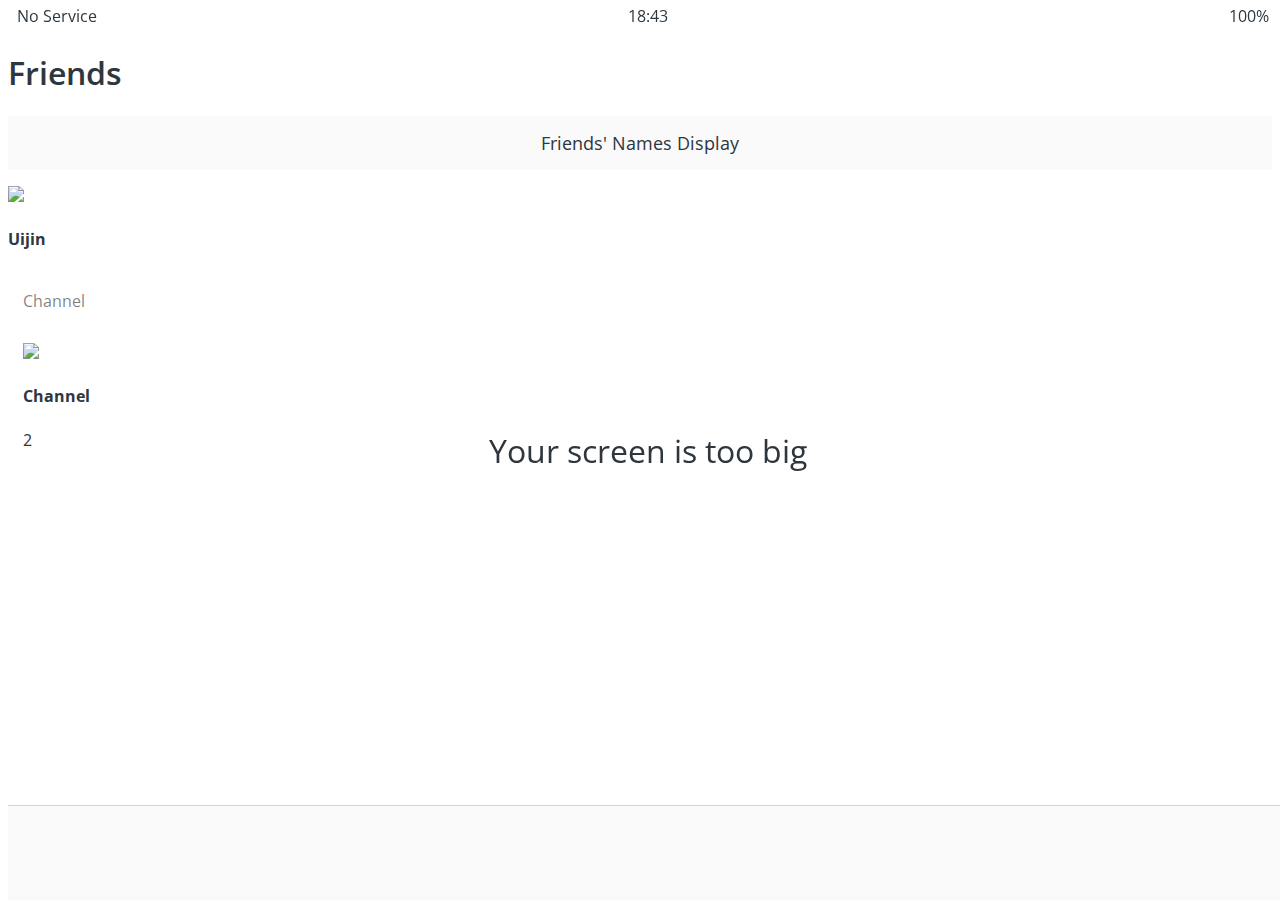
==== friends.html @ c7a6ac17 "1차 완성" ====
<!DOCTYPE html>
<html lang="en">

<head>
  <meta charset="UTF-8">
  <meta name="viewport" content="width=device-width, initial-scale=1.0">
  <title>Friends - Kokoa Clone</title>
  <link rel="stylesheet" href="css/styles.css">
</head>

<body>
  <div class="status-bar">
    <div class="status-bar__column">
      <span>No Service</span>
      <i class="fa-solid fa-wifi"></i>
    </div>
    <div class="status-bar__column">
      <span>18:43</span>
    </div>
    <div class="status-bar__column">
      <span>100%</span>
      <i class="fa-solid fa-battery-full fa-2x"></i>
      <i class="fa-sharp fa-solid fa-bolt"></i>
    </div>
  </div>

  <header class="screen-header">
    <h1 class="screen-header__title">Friends</h1>
    <div class="screen-header__icons">
      <span><i class="fa-sharp fa-solid fa-magnifying-glass fa-lg"></i></span>
      <span><i class="fas fa-music fa-lg"></i></span>
      <span><i class="fas fa-cog fa-lg"></i></span>
    </div>
  </header>

  <a id="friends-display-link">
    <i class="fas fa-info-circle"></i> Friends' Names Display <i class="fas fa-chevron-right fa-xs"></i>
  </a>

  <main class="friends-screen">
    <div class="user-component">
      <div class="user-component__column">
        <img src="img/selfie.jpg" class="user-component__avatar user-component__avatar--xl" />
        <div class="user-component__text">
          <h4 class="user-component__title">Uijin</h4>
          <!-- <h6 class="user-component__subtitle">blabla whatever text</h6> -->
        </div>
      </div>
      <div class="user-component__column">
      </div>
    </div>
    <div class="friends-screen-channel">
      <div class="friends-screen-channel-header">
        <span>Channel</span>
        <i class="fas fa-chevron-up fa-xs"></i>
      </div>
      <div class="user-component">
        <div class="user-component__column">
          <img
            src="https://encrypted-tbn0.gstatic.com/images?q=tbn:ANd9GcQmTNqC0O1zqiKJUmMrT5RYwPDhghQI034QaF2XHOv4Ug&s"
            class="user-component__avatar user-component__avatar--sm" />
          <div class="user-component__text">
            <h4 class="user-component__title user-component__title--not-bold">Channel</h4>
          </div>
        </div>
        <div class="user-component__column">
          <div>
            <span>2</span>
            <i class="fas fa-chevron-right fa-xs"></i>
          </div>
        </div>
      </div>
    </div>
  </main>

  <nav class="nav">
    <ul class="nav__list">
      <li class="nav__btn">
        <a class="nav__link" href="friends.html"><i class="fa-solid fa-user fa-2x"></i></a>
      </li>
      <li class="nav__btn">
        <a class="nav__link" href="chats.html">
          <span class="nav__notification badge">1</span>
          <i class="fa-regular fa-comment fa-2x"></i></a>
      </li>
      <li class="nav__btn">
        <a class="nav__link" href="find.html"><i class="fa-sharp fa-solid fa-magnifying-glass fa-2x"></i></a>
      </li>
      <li class="nav__btn">
        <a class="nav__link" href="more.html">
          <div class="nav__notice"></div>
          <i class="fa-solid fa-ellipsis fa-2x"></i>
        </a>
      </li>
    </ul>
  </nav>

  <div id="splash-screen">
    <i class="fas fa-comment"></i>
  </div>

  <div id="no-mobile">
    <span>Your screen is too big <i class="far fa-sad-cry"></i></span>
  </div>

  <script src="https://kit.fontawesome.com/3478f919dc.js" crossorigin="anonymous"></script>
</body>

</html>
---- css/styles.css ----
@import url('https://fonts.googleapis.com/css2?family=Open+Sans:wght@400;600&display=swap');
@import "reset.css";
@import "variables.css";

/* components */
@import "components/status-bar.css";
@import "components/nav-bar.css";
@import "components/screen-header.css";
@import "components/user-component.css";
@import "components/badge.css";
@import "components/icon-raw.css";
@import "components/alt-screen-header.css";
@import "components/no-mobile.css";

/* screens */
@import "screens/login.css";
@import "screens/friends.css";
@import "screens/find.css";
@import "screens/more.css";
@import "screens/setting.css";
@import "screens/chat.css";

body {
  color: #2e363e;
  font-family: 'Open Sans', sans-serif;
}

img {
  object-fit: cover;
}

.main-screen {
  padding: 0px var(--horizontal-space);
}
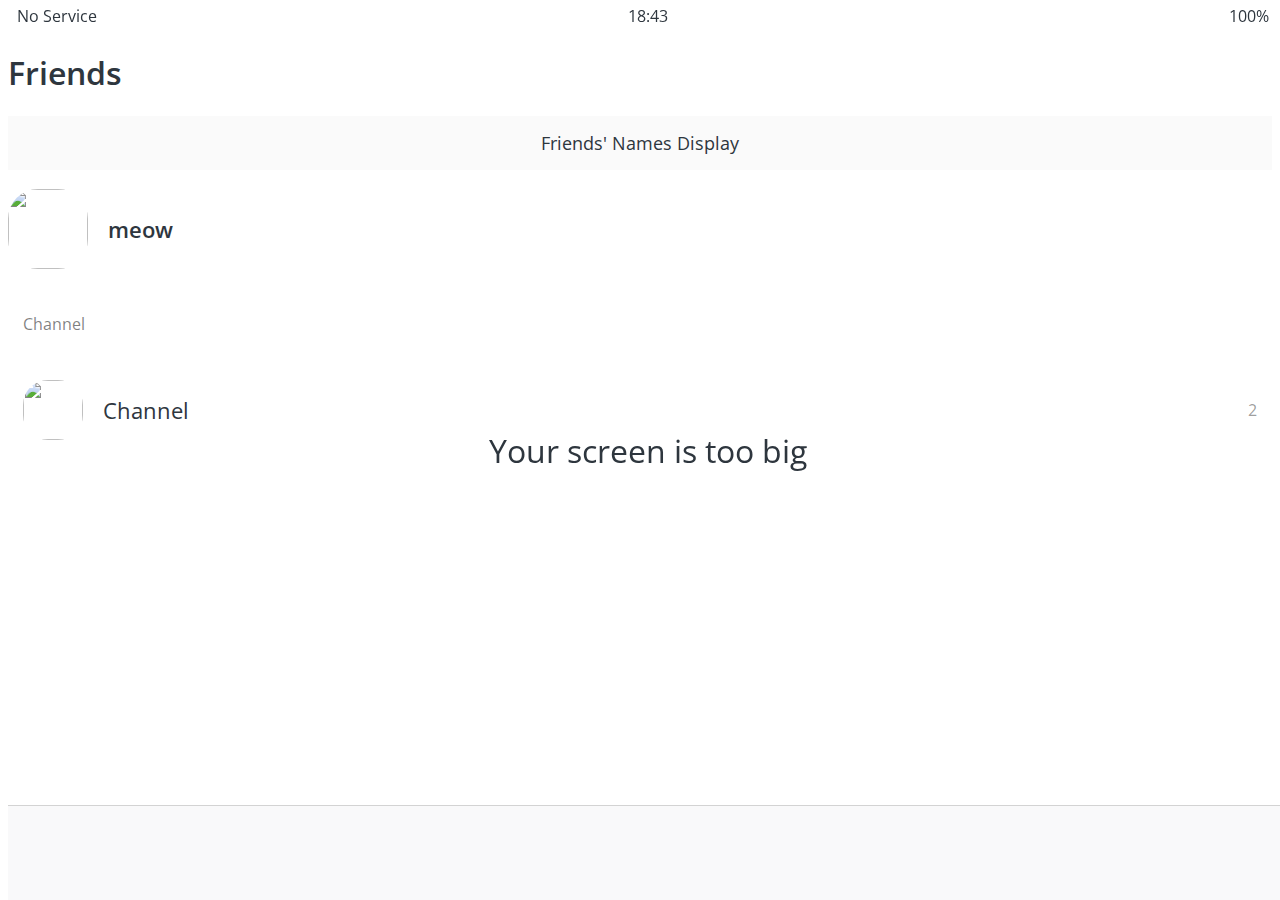
==== commit bfbefa03: "Complete!" ====
--- a/friends.html
+++ b/friends.html
@@ -40,9 +40,9 @@
   <main class="friends-screen">
     <div class="user-component">
       <div class="user-component__column">
-        <img src="img/selfie.jpg" class="user-component__avatar user-component__avatar--xl" />
+        <img src="img/kitten.jpg" class="user-component__avatar user-component__avatar--xl" />
         <div class="user-component__text">
-          <h4 class="user-component__title">Uijin</h4>
+          <h4 class="user-component__title">meow</h4>
           <!-- <h6 class="user-component__subtitle">blabla whatever text</h6> -->
         </div>
       </div>
